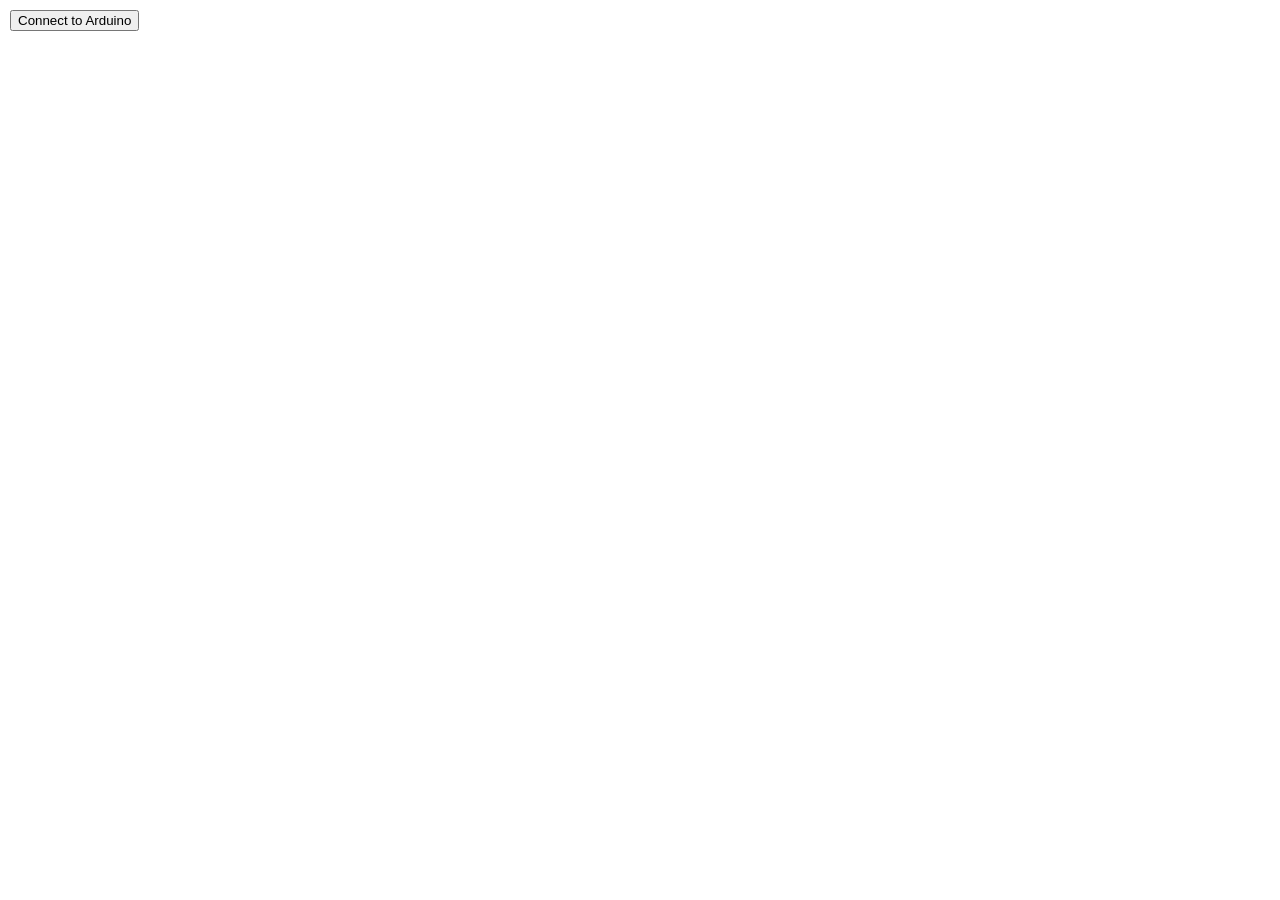
==== simpleConnection/index.html @ 39776988 "Initial commit: p5.js Arduino Web Serial connection example Extracts Web Serial handling into a stan" ====
<!DOCTYPE html>
<html lang="en">
  <head>
    <script src="https://cdn.jsdelivr.net/npm/p5@2.3.2/lib/p5.js"></script>
    <script src="https://cdn.jsdelivr.net/npm/p5.sound@0.4.1/dist/p5.sound.min.js"></script>
    
    
    
    <link rel="stylesheet" type="text/css" href="style.css">
    <meta charset="utf-8" />

  </head>
  <body>
    <main>
    </main>
    <script src="arduinoSerial.js"></script>
    <script src="sketch.js"></script>
  </body>
</html>
---- simpleConnection/style.css ----
html, body {
  margin: 0;
  padding: 0;
}
canvas {
  display: block;
}
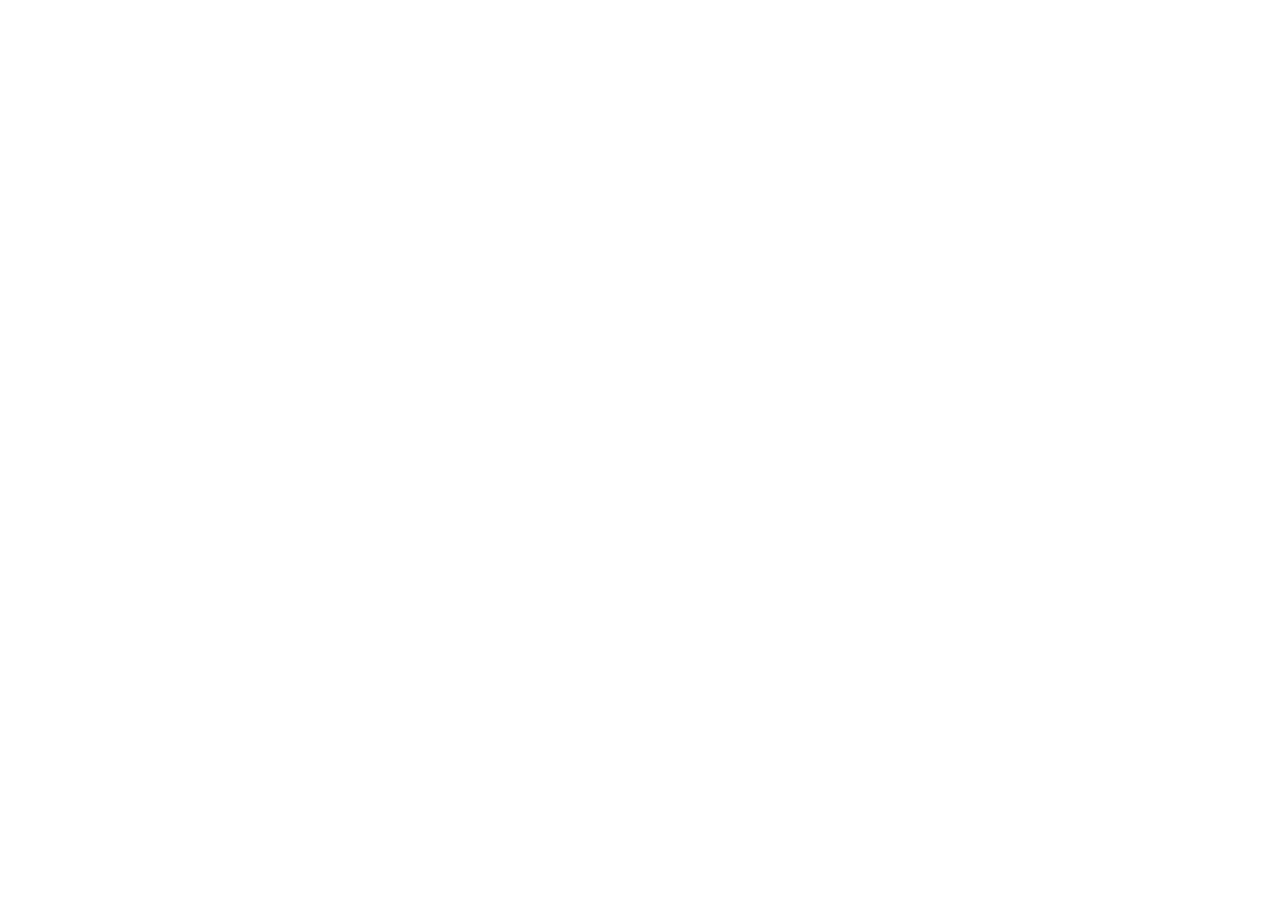
==== commit 29004544: "updated sharing resources" ====
--- a/simpleConnection/index.html
+++ b/simpleConnection/index.html
@@ -13,7 +13,7 @@
   <body>
     <main>
     </main>
-    <script src="arduinoSerial.js"></script>
+    <script src="https://peterogers.github.io/share_resources/arduinoSerial.js"></script>
     <script src="sketch.js"></script>
   </body>
 </html>
